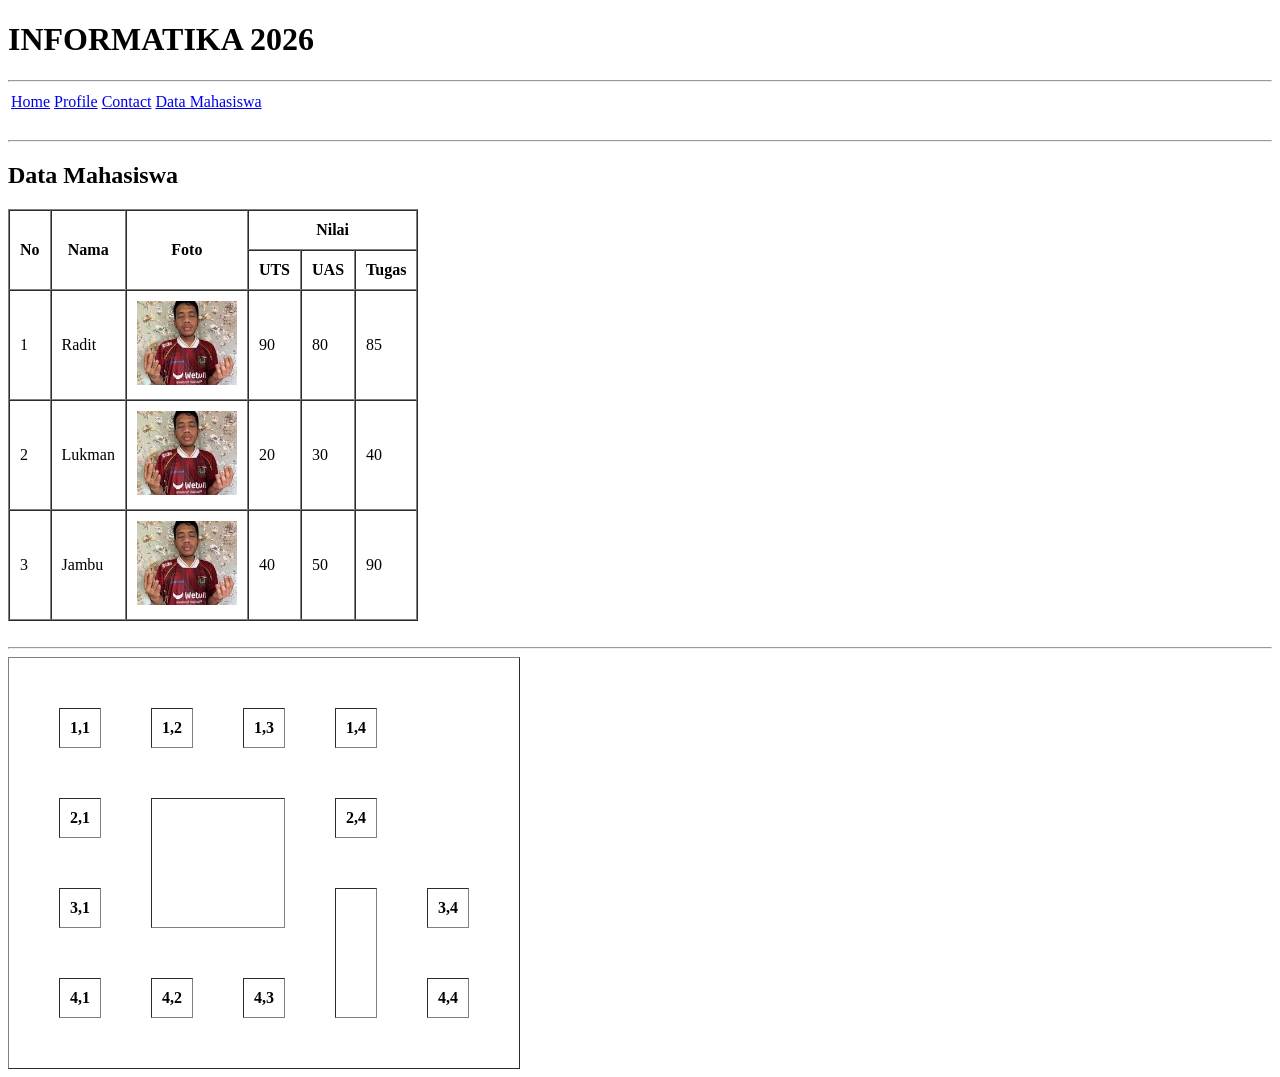
==== mahasiswa.html @ 0d7525e3 "add data mahasiswa" ====
<!DOCTYPE html>
<html>
    <head>
        <meta charset="UTF-8" >
        <title>
            INFORMATIKA 2026
        </title>
    </head>
    <body>
        <h1>INFORMATIKA 2026</h1>
        <hr/>
        <table>
            <tr>
                <td><a href="index.html">Home</a></td>
                <td><a href="profile.html">Profile</a></td>
                <td><a href="Contact.html">Contact</a></td>
                <td><a href="mahasiswa.html">Data Mahasiswa</a></td>
            </tr>
        </table>
        <br>
        <hr/>
        <h2>Data Mahasiswa</h2>
        <table border="1" cellspacing="0" cellpadding="10"
        <tr>
            <th rowspan="2">No</th>
            <th rowspan="2">Nama</th>
            <th rowspan="2">Foto</th>
            <th colspan="3">Nilai</th>
        </tr>
        <tr>
            <th>UTS</th>
            <th>UAS</th>
            <th>Tugas</th>
        </tr>
        <tr>
            <td>1</td>
            <td>Radit</td>
            <td><img src="Asets/Image/Anjay.jpg" alt = "Foto Nafari" width="100px"></td>
            <td>90</td>
            <td>80</td>
            <td>85</td>
        </tr>
        <tr>
            <td>2</td>
            <td>Lukman</td>
            <td><img src="Asets/Image/Anjay.jpg" alt = "Foto Nafari" width="100px"></td>
            <td>20</td>
            <td>30</td>
            <td>40</td>
        </tr>
        <tr>
            <td>3</td>
            <td>Jambu</td>
            <td><img src="Asets/Image/Anjay.jpg" alt = "Foto Nafari" width="100px"></td>
            <td>40</td>
            <td>50</td>
            <td>90</td>
        </tr>
</table>
<br>
<hr>
<table border="1" cellspacing="50" cellpadding="10"
        <tr>
            <th >1,1</th>
            <th >1,2</th>
            <th >1,3</th>
            <th >1,4</th>
        </tr>
        <tr>
            <th >2,1</th>
            <th rowspan="2" colspan="2"></th>
            <th >2,4</th>

        </tr>
        <tr>
            <th >3,1</th>
            <th rowspan="2" colspan="2"></th>
            <th >3,4</th>
            

        </tr>
        <tr>
            <th >4,1</th>
            <th >4,2</th>
            <th >4,3</th>
            <th >4,4</th>

        </tr>
</table>
<body>
    <html>
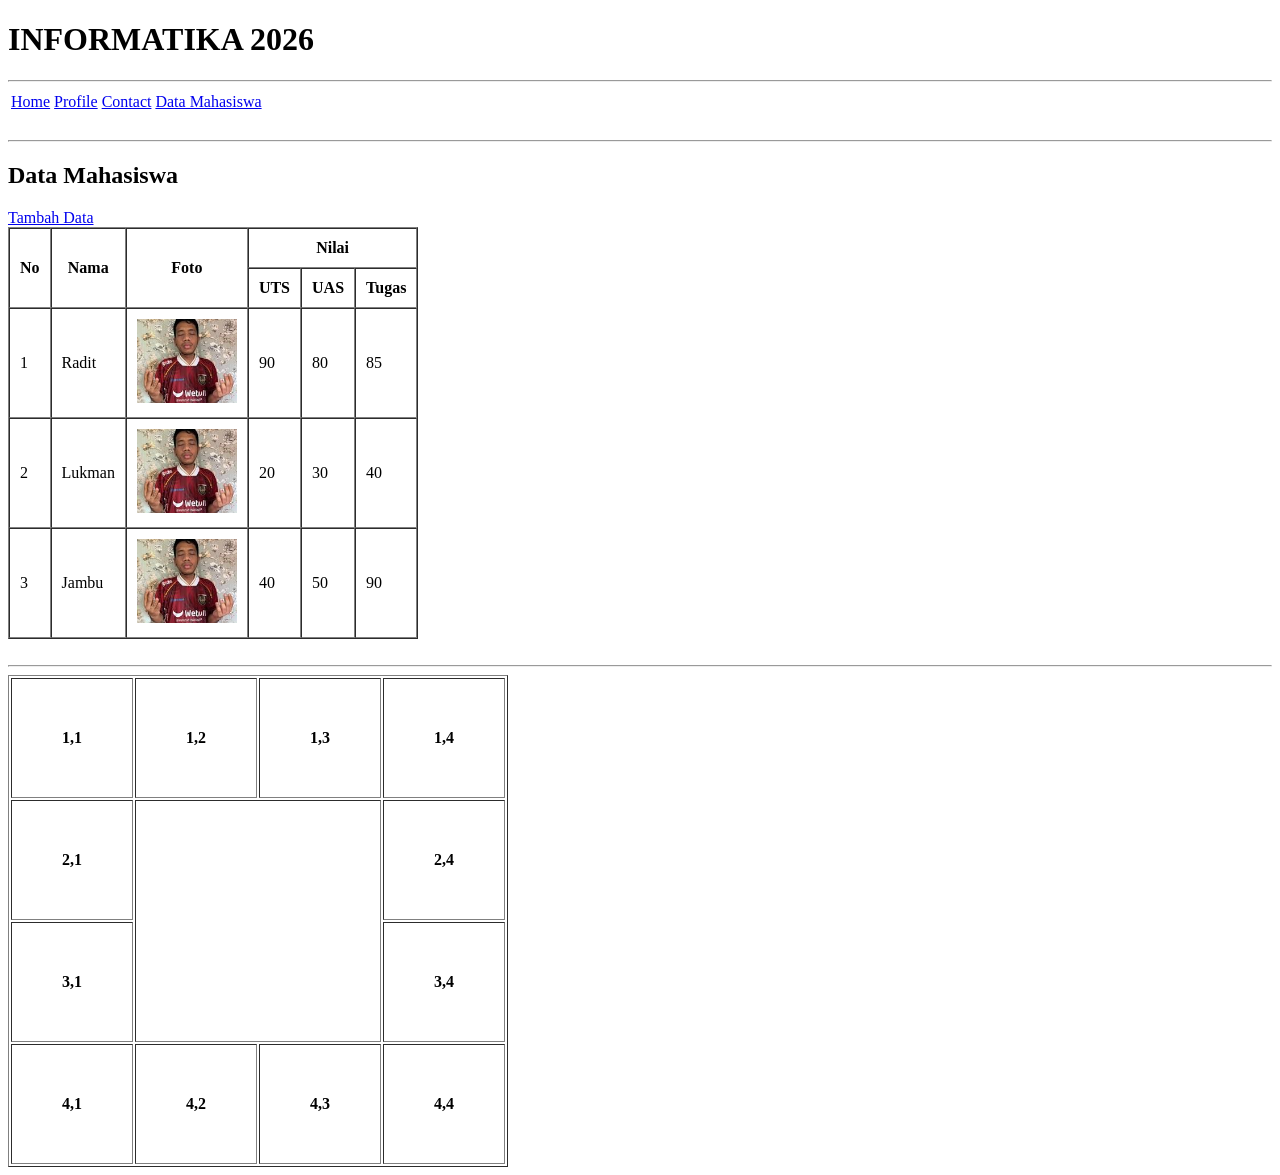
==== commit 4fe49ec5: "add from tambah data" ====
--- a/mahasiswa.html
+++ b/mahasiswa.html
@@ -20,6 +20,10 @@
         <br>
         <hr/>
         <h2>Data Mahasiswa</h2>
+        <a href="tambahdata.html"
+        button>Tambah Data</button>
+        <a>
+    
         <table border="1" cellspacing="0" cellpadding="10"
         <tr>
             <th rowspan="2">No</th>
@@ -59,7 +63,7 @@
 </table>
 <br>
 <hr>
-<table border="1" cellspacing="50" cellpadding="10"
+<table border="1" cellspacing="2" cellpadding="50"
         <tr>
             <th >1,1</th>
             <th >1,2</th>
@@ -74,7 +78,6 @@
         </tr>
         <tr>
             <th >3,1</th>
-            <th rowspan="2" colspan="2"></th>
             <th >3,4</th>
             
 
